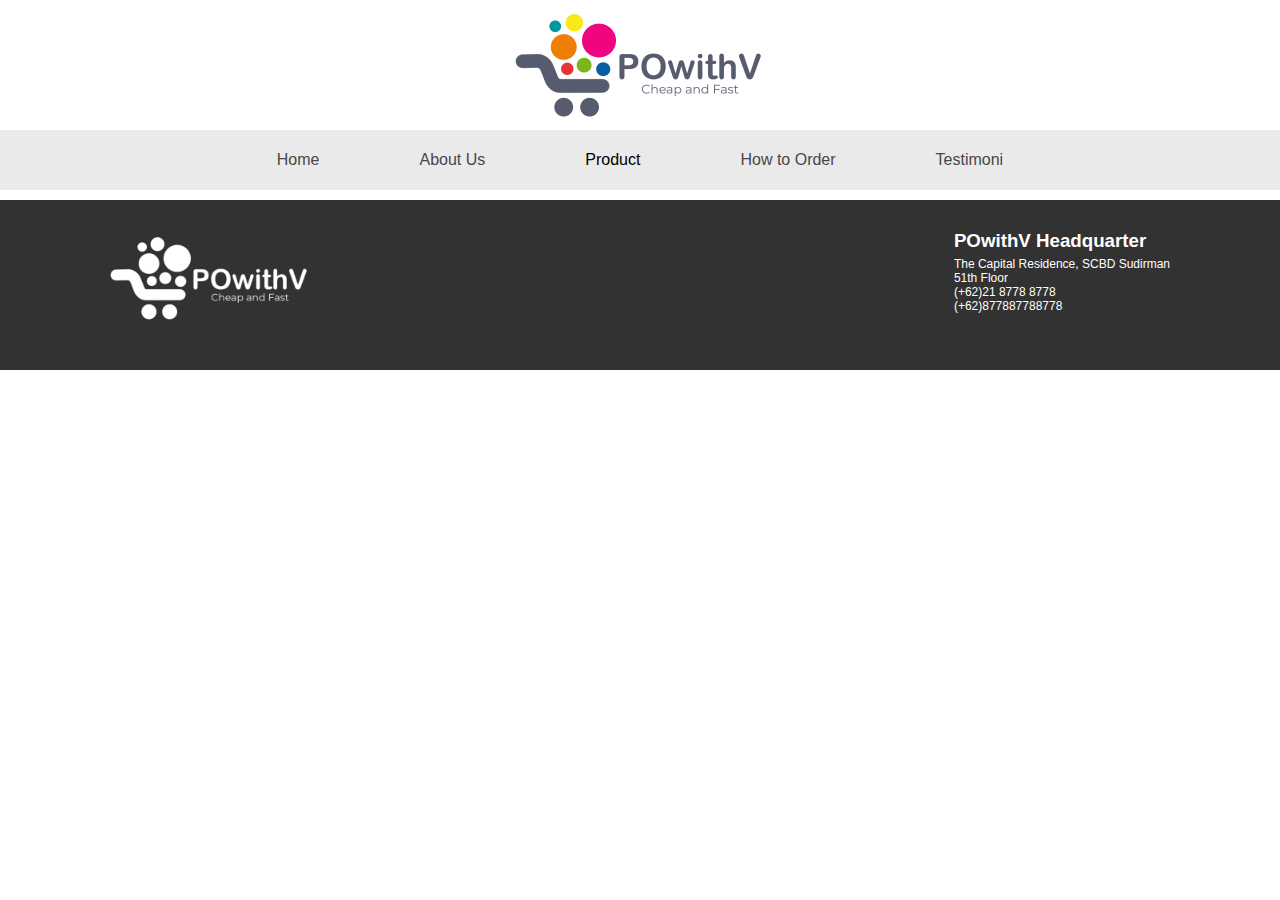
==== about.html @ 33951aec "first commit" ====
<html>
    <head>
        <title>PooWithV</title>
        <link rel="stylesheet" href="styles/style.css">
    </head>
    <body>
            <div class="header">
                <div class="logo"><img src="images/logo.png" alt="logo" width="200px"></div>    
            </div>
        <div class="navbar">
            <div onclick=goIndex();>Home</div>
            <div onclick=goAbout();>About Us</div>
            <div class="Product">
                <a href="#">Product</a>
                <ul>
                    <li>Foods</li>
                    <li>Medicine</li>      
                </ul>
            </div>
            <div onclick=goHow();>How to Order</div>
            <div onclick=goTesti();>Testimoni</div>
        </div>
        <div class="content">
            
        </div>
        <div class="footer">
            <div class="footercontain">
                <div class="logoFooter"><img src="images/logohorizontall copy.png" alt="logo"width="200px" ></div>
                <span class="hqfooter">
                    <h3>POwithV Headquarter</h3>
                    <p>The Capital Residence, SCBD Sudirman <br>
                            51th Floor <br>
                            (+62)21 8778 8778 <br>
                            (+62)877887788778</p>
                </span>
            </div>
        </div>
        <script src="/script/script.js"></script>
    </body>
</html>
---- styles/style.css ----
* {
  padding: 0;
  margin: 0;
  font-family: 'Lucida Sans', 'Lucida Sans Regular', 'Lucida Grande', 'Lucida Sans Unicode', Geneva, Verdana, sans-serif;
  user-select: none;
}

.logo > img {
  margin-top: 25px;
  margin-bottom: 10px;
  width: 250px;
}

.header {
  margin-top: 10px;
  background:white;
  width: 100%;
  height: 100px;
  font-size: 30px;
  color: white;
  display: flex;
  justify-content: center;
  align-items: center;
}

.navbar {
  background: #eaeaea;
  display: flex;
  height: 60px;
  margin-top: 20px;
  flex-direction: row;
  color: rgb(71, 71, 71);
  justify-content: center;
  align-items: center;
}

.news-text {
  font-size: 15px;
  margin: 0 20%;
}

.navbar > div{
  padding: 20px 50px;
}

.navbar > div:hover {
  transition: 200ms ease-in-out;
  background: #e0e0e0;
  cursor: pointer;
}
.product {
  position: relative;
  padding: 0;
}

.product > ul {
  display: none;
  list-style: none;
}

.product:hover > ul {
  top: 100%;
  width: 100%;
  height: 116px;
  left: 0;
  display: inline-block;
  position: absolute;
  background: #bdbdbd;
}

.product:hover >  ul > li {
  text-align: center;
  transition: 200ms ease-in-out;
  padding: 20px;
  color:black;
  margin: 0;
}

.product ul li:hover {
  background: #929292;
  color: white;
}

.content {
  color: darkslategray;
  text-align: center;
  font-size: 30px;
}

.content > img {
  border-radius: 50%;
  width: 60%;
  -webkit-user-drag: none;
}

.content > a {
  margin: 20px;
}

a {
  text-decoration: none;
  color: black;
}

a:click{
  color: black;
}

.welcome {
  color: teal;
}

.footer {
  background: #323232;
  color: white;
  margin-top: 10px;
  padding: 10px;
  height: 150px;
}

.footercontain {
  margin-top: 20px;
  padding: 0px 100px;
  display: flex;
  justify-content: space-between;
}

.footer > .footercontain > .hqfooter > p {
  margin-top: 5px;
  font-size: 12px;
}

hr.above-nav {
  display: none;
}

#slides{
  display: flex;
  margin: 80px auto;
  position: relative;
  width: 365px;
  height: 319px;
  padding: 10px;
}
#slides > div {
  position: absolute;
  top: 10px;
  left: 10px;
  right: 10px;
  bottom: 10px;
}

#slider{
  overflow:hidden;
  margin: 0 auto;
}

.title{
  text-align: center;
  font-size: 25px;

}

@media only screen and (max-width:600px){
  .navbar {
      display: flex;
      flex-direction: column;
  }
  
  .navbar > div:hover {
      width: 100%;
      text-align: center;
  }
  .product:hover {
      padding-bottom: 0;
  }
  .product:hover > ul {
      margin-top: 1em;
      padding: 0;
      position: relative;
      display: inline-block;
      background: #e9e9e9;
  }

  .footer {
    height: 250px;
  }

  .title {
    color: darkslategrey;
  }

  .footercontain {
    display: flex;
    text-align: center;
    justify-content: center;
  }

  .hqfooter{
    position: absolute;
    margin-top: 120px;
  }

  hr.above-nav {
    display: inherit;
    margin-top: 25px;
  }

  .news-text {
    font-size: 15px;
    margin: 0 40px;;
  }

}
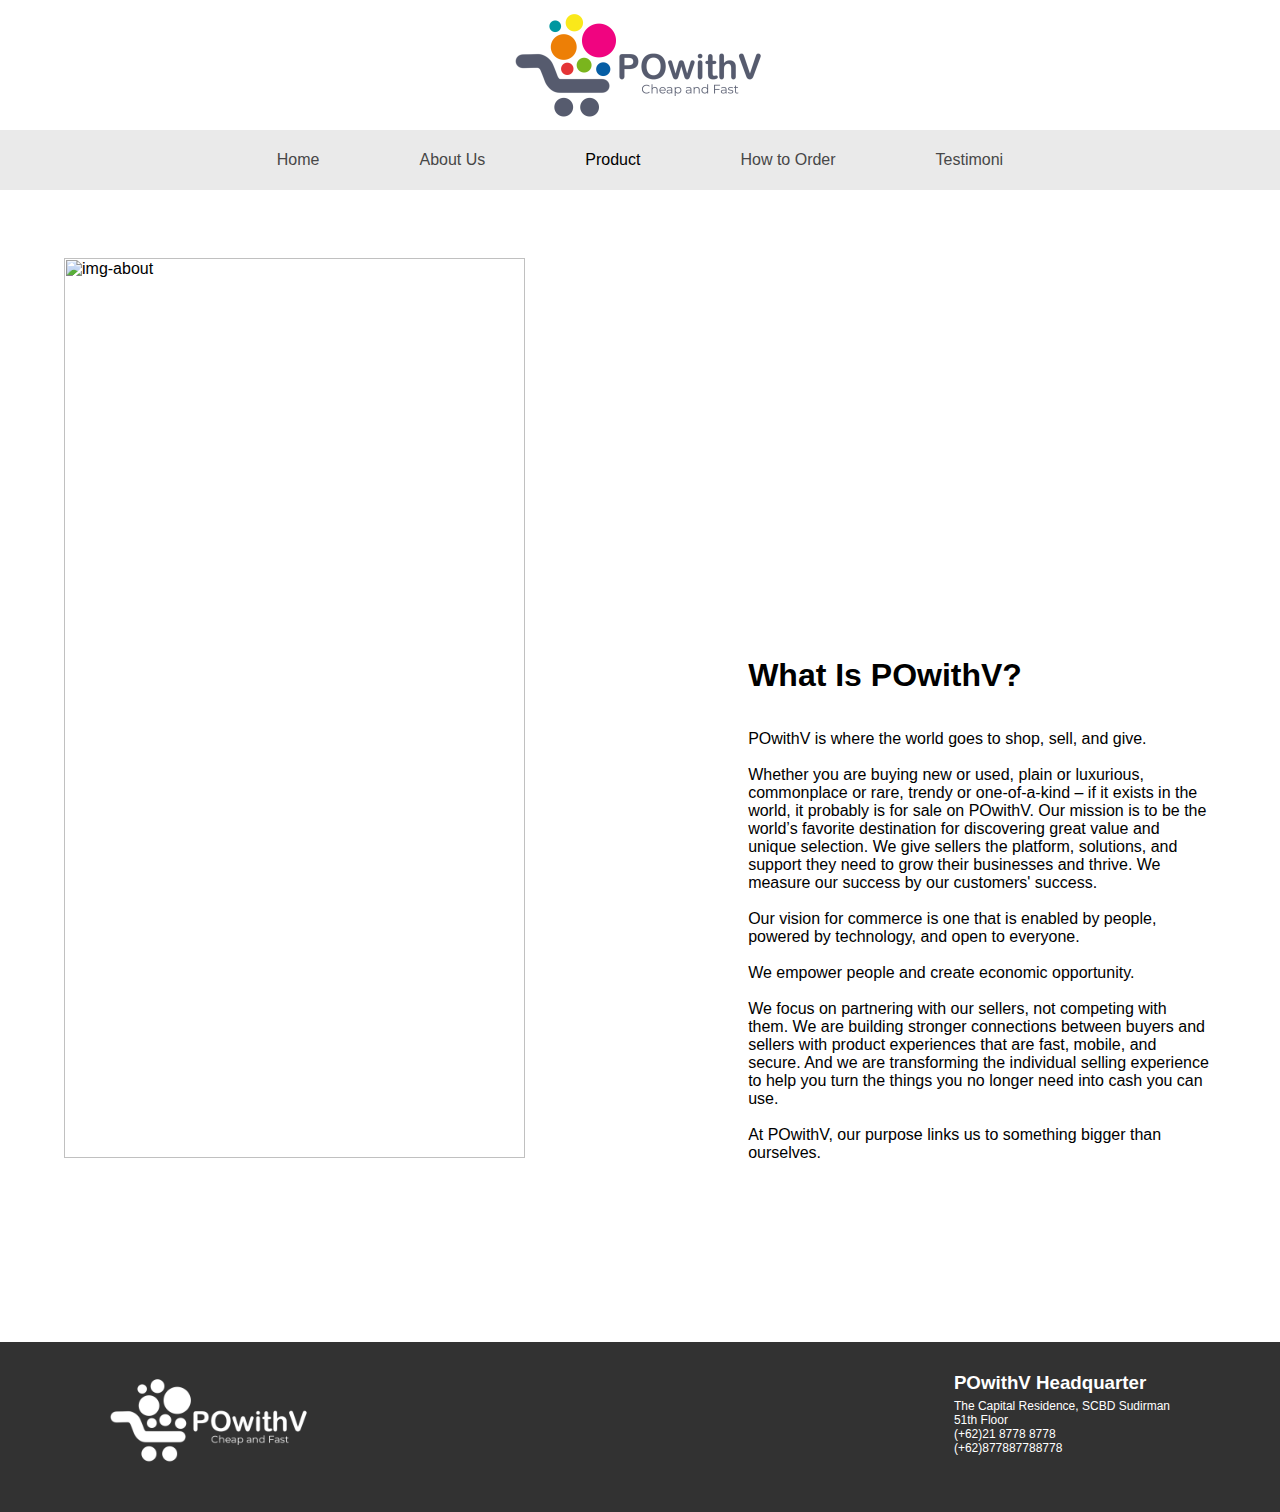
==== commit a4afaba4: "add about" ====
--- a/about.html
+++ b/about.html
@@ -20,10 +20,29 @@
             <div onclick=goHow();>How to Order</div>
             <div onclick=goTesti();>Testimoni</div>
         </div>
-        <div class="content">
-            
+        <div class="container">
+            <br>
         </div>
-        <div class="footer">
+        <div class="grid">
+            <div class="col-50">
+                <img class="img-about" src="https://images.financialexpress.com/2018/12/e-commerce-representational.jpg?w=660&h=440&imflag=true" alt="img-about">
+            </div>
+            <div class="col-40">
+                <h1>What Is POwithV?</h1><br><br>
+                <p>POwithV is where the world goes to shop, sell, and give. <br><br>
+                    Whether you are buying new or used, plain or luxurious, commonplace or rare, trendy or one-of-a-kind – if it exists in the world, it probably is for sale on POwithV. Our mission is to be the world’s favorite destination for discovering great value and unique selection.
+                    We give sellers the platform, solutions, and support they need to grow their businesses and thrive. We measure our success by our customers' success. <br><br>
+                    Our vision for commerce is one that is enabled by people, powered by technology, and open to everyone.
+                    <br><br>
+                    We empower people and create economic opportunity. <br><br>
+                    We focus on partnering with our sellers, not competing with them. We are building stronger connections between buyers and sellers with product experiences that are fast, mobile, and secure. And we are transforming the individual selling experience to help you turn the things you no longer need into cash you can use.
+                    <br><br>
+                    At POwithV, our purpose links us to something bigger than ourselves.
+                </p>
+                <p></p>
+            </div>
+        </div>
+        <div class="about-footer footer">
             <div class="footercontain">
                 <div class="logoFooter"><img src="images/logohorizontall copy.png" alt="logo"width="200px" ></div>
                 <span class="hqfooter">
--- a/styles/style.css
+++ b/styles/style.css
@@ -37,6 +37,7 @@
 .news-text {
   font-size: 15px;
   margin: 0 20%;
+  text-align: center;
 }
 
 .navbar > div{
@@ -113,9 +114,15 @@
 .footer {
   background: #323232;
   color: white;
-  margin-top: 10px;
+  height: 400px;
+  margin-top: 40px;
   padding: 10px;
   height: 150px;
+}
+
+.news-title {
+  font-size: 20px;
+  text-align: center;
 }
 
 .footercontain {
@@ -157,8 +164,38 @@
 
 .title{
   text-align: center;
-  font-size: 25px;
-
+  font-size: 30px;
+
+}
+
+.img-news-parent img{
+  margin-top: 40px;
+  margin-bottom:40px;
+  display: block;
+  margin-left: auto;
+  margin-right: auto;
+  width: 50%;
+}
+
+.grid{
+  padding-top: 50px;
+  width: 90%;
+  margin: 0 auto;
+}
+
+.col-50 {
+  width: 40%;
+  display: inline-block;
+}
+
+.about-footer {
+  margin-top: 180px;
+}
+
+.col-40 {
+  width: 40%;
+  margin-left: 19%;
+  display: inline-block;
 }
 
 @media only screen and (max-width:600px){
@@ -182,10 +219,6 @@
       background: #e9e9e9;
   }
 
-  .footer {
-    height: 250px;
-  }
-
   .title {
     color: darkslategrey;
   }
@@ -205,11 +238,43 @@
     display: inherit;
     margin-top: 25px;
   }
-
   .news-text {
     font-size: 15px;
-    margin: 0 40px;;
-  }
-
-}
-
+    margin: 0 40px;
+  }
+
+  .footer {
+    height: 250px;
+  }
+
+  .img-news-parent img{
+    margin-left: 25%;
+    width: 500px;
+  }
+}
+
+.img-about {
+  width: 100%;
+}
+
+@media only screen and (max-width:1150px){
+  .grid{
+    padding-top: 50px;
+    width: 90%;
+    margin: 0 auto;
+  }
+  .img-about {
+    margin: 0 auto;
+  }
+
+  .col-50 {
+    width: 100%;
+    display: block;
+  }
+  .col-40 {
+    padding-top: 15px;
+    width: 100%;
+    display: block;
+    margin-left: 0px;
+  }
+}
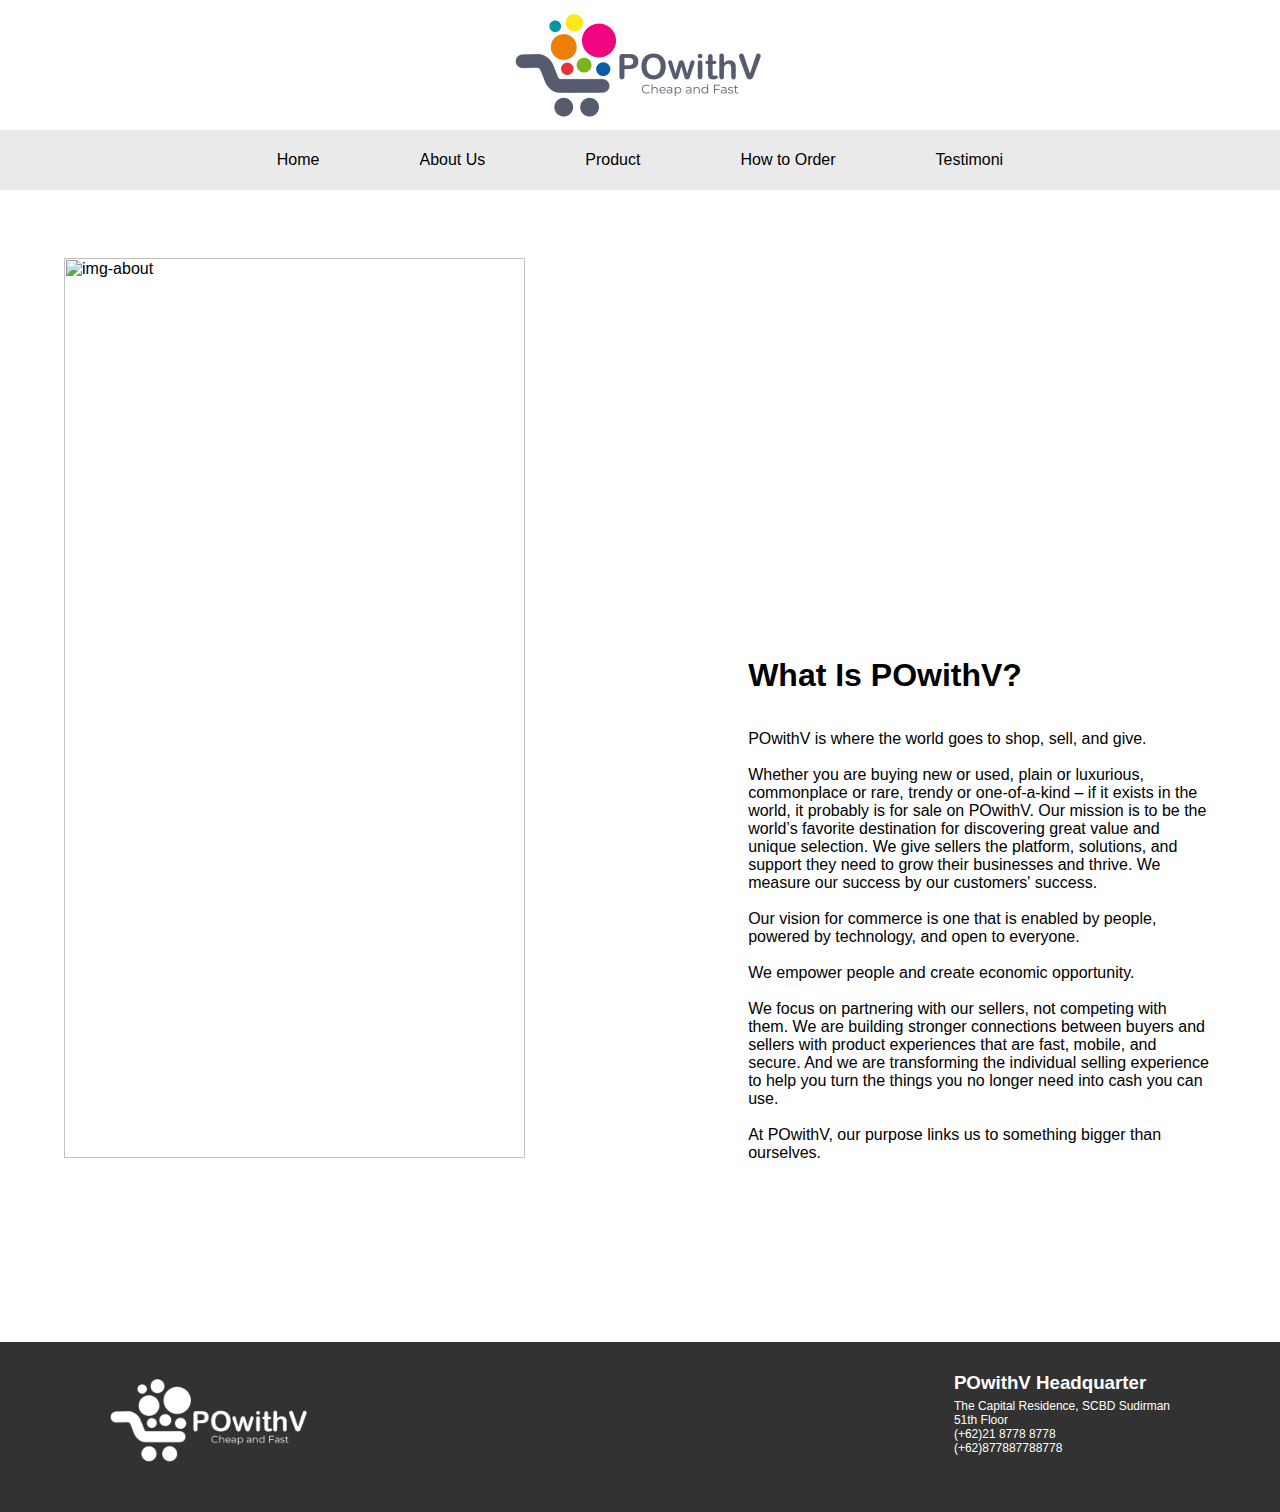
==== commit b737fb36: "navbar" ====
--- a/about.html
+++ b/about.html
@@ -2,24 +2,25 @@
     <head>
         <title>PooWithV</title>
         <link rel="stylesheet" href="styles/style.css">
+        <script src="/script/jquery.js"></script>
     </head>
     <body>
             <div class="header">
                 <div class="logo"><img src="images/logo.png" alt="logo" width="200px"></div>    
             </div>
-        <div class="navbar">
-            <div onclick=goIndex();>Home</div>
-            <div onclick=goAbout();>About Us</div>
-            <div class="Product">
-                <a href="#">Product</a>
-                <ul>
-                    <li>Foods</li>
-                    <li>Medicine</li>      
-                </ul>
+            <div class="navbar">
+                    <div><a href="index.html">Home</a></div>
+                    <div><a href="about.html">About Us</a></div>
+                <div class="product">
+                    <a href="#">Product</a>
+                    <ul>
+                        <li><a href="foods.html">Foods</a></li>
+                        <li><a href="medicine.html">Medicine</a></li>      
+                    </ul>
+                </div>
+                <div><a href="order.html">How to Order</a></div>
+                <div><a href="testimoni.html">Testimoni</a></div>
             </div>
-            <div onclick=goHow();>How to Order</div>
-            <div onclick=goTesti();>Testimoni</div>
-        </div>
         <div class="container">
             <br>
         </div>
--- a/styles/style.css
+++ b/styles/style.css
@@ -200,23 +200,30 @@
 
 @media only screen and (max-width:600px){
   .navbar {
-      display: flex;
-      flex-direction: column;
+    margin-top: 115px;
+    display: flex;
+    flex-direction: column;
   }
   
   .navbar > div:hover {
-      width: 100%;
-      text-align: center;
-  }
-  .product:hover {
-      padding-bottom: 0;
-  }
+    width: 100%;
+    text-align: center;
+  }
+  
+  .product a ul a {
+    margin-top: 0px;
+  }
+  
+  .product ul li {
+    vertical-align: middle;
+  }
+  
   .product:hover > ul {
-      margin-top: 1em;
-      padding: 0;
-      position: relative;
-      display: inline-block;
-      background: #e9e9e9;
+    margin-top: 1em;
+    padding: 0;
+    position: absolute;
+    display: inline-block;
+    background: #e9e9e9;
   }
 
   .title {
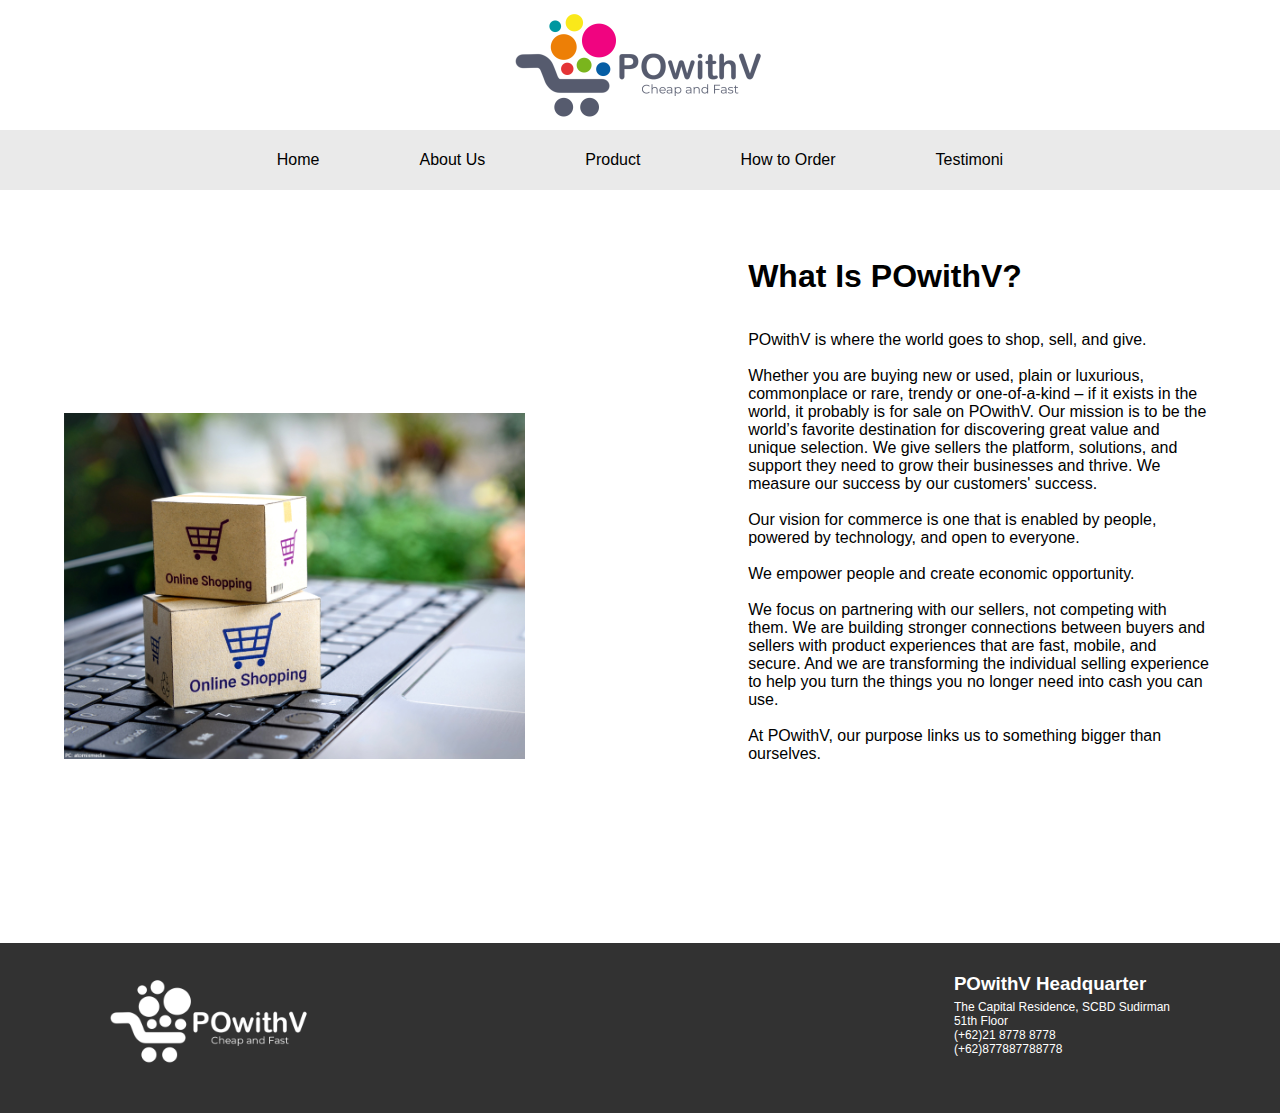
==== commit 7a37f176: "styles tambahan" ====
--- a/about.html
+++ b/about.html
@@ -21,12 +21,10 @@
                 <div><a href="order.html">How to Order</a></div>
                 <div><a href="testimoni.html">Testimoni</a></div>
             </div>
-        <div class="container">
-            <br>
-        </div>
+        <br>
         <div class="grid">
             <div class="col-50">
-                <img class="img-about" src="https://images.financialexpress.com/2018/12/e-commerce-representational.jpg?w=660&h=440&imflag=true" alt="img-about">
+                <img class="img-about" src="/images/about.jpg" alt="img-about">
             </div>
             <div class="col-40">
                 <h1>What Is POwithV?</h1><br><br>
--- a/styles/style.css
+++ b/styles/style.css
@@ -168,6 +168,11 @@
 
 }
 
+img.img-order {
+  width: 100%;
+  margin-bottom: 20%;
+}
+
 .img-news-parent img{
   margin-top: 40px;
   margin-bottom:40px;
@@ -266,7 +271,7 @@
 
 @media only screen and (max-width:1150px){
   .grid{
-    padding-top: 50px;
+    padding-top: 100px;
     width: 90%;
     margin: 0 auto;
   }
@@ -285,3 +290,95 @@
     margin-left: 0px;
   }
 }
+
+
+.testimoniForm .title {
+  margin-top: 50px;
+  display: flex;
+  justify-content: center;
+  text-align: center;
+}
+
+.testimoniForm .title p {
+  width: 750px;
+  font-size: 30px;
+  padding-bottom: 10px;
+}
+
+.testimoniForm form {
+  margin: 75px 0 50px 100px;
+  font-size: 16px;
+}
+
+.testimoniForm form div {
+  font-family: 'Calibri';
+  margin: 30px 0;
+}
+.testimoniForm .formChild {
+  margin-left: 30%;
+}
+
+.testimoniForm form .textBox input{
+  width: 60%;
+  height: 50px;
+  border: 2px solid #e5e3e3;
+  border-radius: 5px;
+  padding: 0 8px;
+  font-size: 18px;
+  outline: none;
+}
+
+.testimoniForm form .rateProduct select #empty{
+  display: none;
+  font-size: 18px;
+}
+
+.testimoniForm form .textarea textarea {
+  width: 60%;
+  border: 2px solid #e5e3e3;
+  border-radius: 5px;
+  padding: 8px;
+  outline: none;
+  font-size: 18px;
+}
+
+.testimoniForm form .radioBtn input {
+  margin: 0 4px 0 10px;
+}
+
+.testimoniForm form .confirm button {
+  font-family: 'Calibri', sans-serif;
+  font-size: 15px;
+  color: #ffffff;
+  background-color: green;
+  border: none;
+  border-radius: 5px;
+  padding: 5px 10px;
+  width: 200px;
+  height: 50px;
+  outline: none;
+  cursor: pointer;
+}
+
+.testimoniForm form .confirm button:hover {
+  background-color: #88E058;
+}
+
+.testimoniForm form .reset button {
+  font-family: 'Calibri', sans-serif;
+  font-size: 15px;
+  color: #ffffff;
+  background-color: red;
+  border: none;
+  width: 200px;
+  border-radius: 5px;
+  padding: 5px 10px;
+  outline: none;
+  cursor: pointer;
+}
+
+.testimoniForm form .reset button:hover {
+  background-color: #FF4500;
+}
+
+
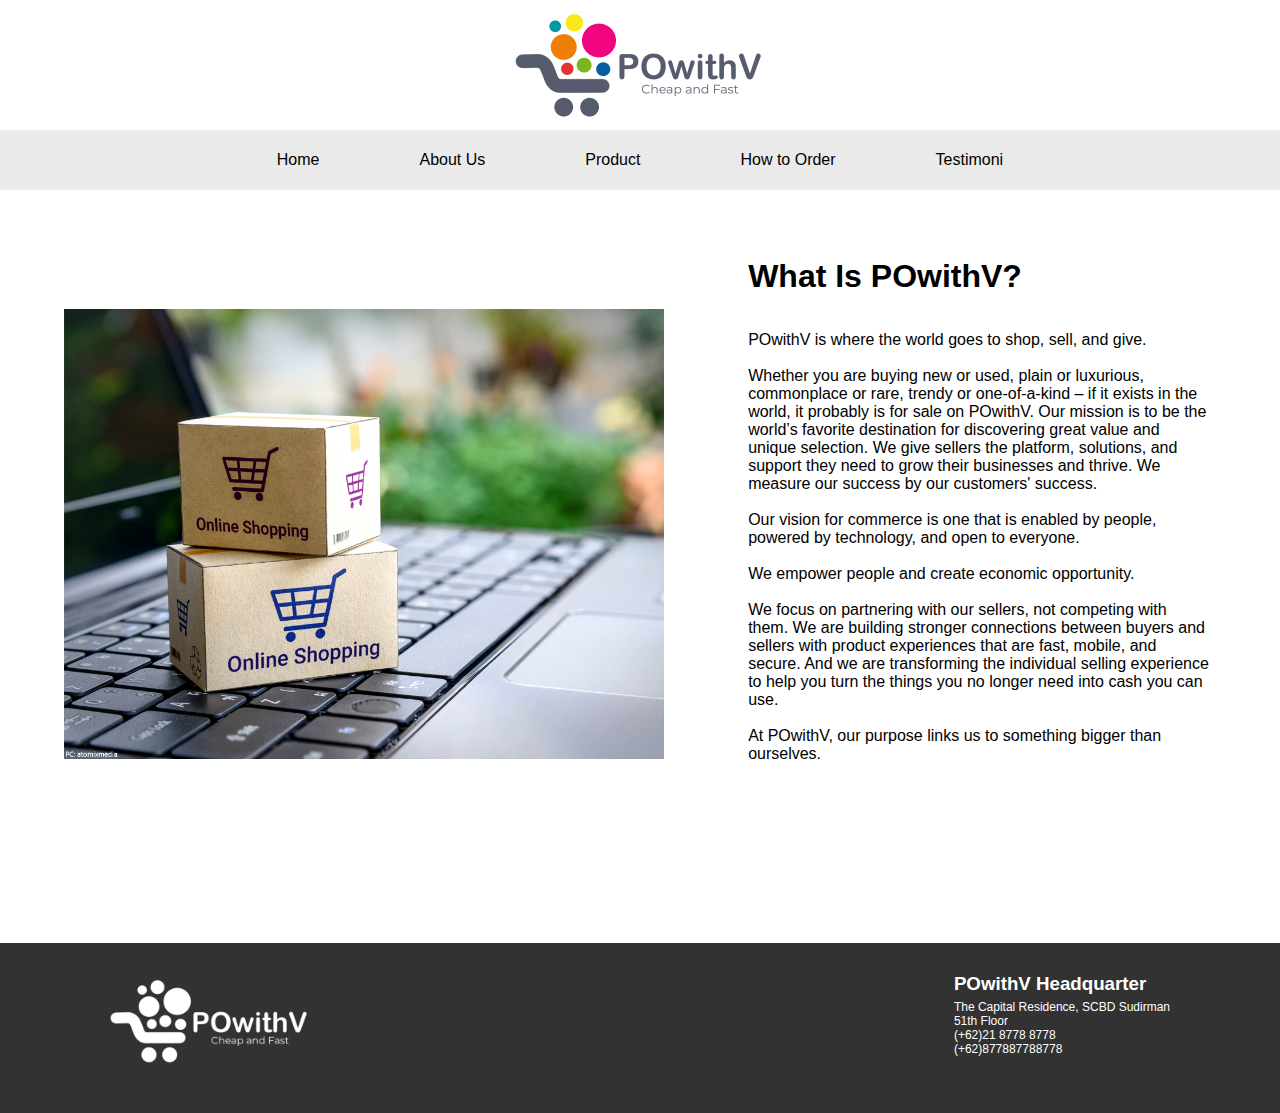
==== commit 5682a6ab: "testi style" ====
--- a/about.html
+++ b/about.html
@@ -8,6 +8,7 @@
             <div class="header">
                 <div class="logo"><img src="images/logo.png" alt="logo" width="200px"></div>    
             </div>
+            <hr class="above-nav">
             <div class="navbar">
                     <div><a href="index.html">Home</a></div>
                     <div><a href="about.html">About Us</a></div>
--- a/styles/style.css
+++ b/styles/style.css
@@ -168,11 +168,6 @@
 
 }
 
-img.img-order {
-  width: 100%;
-  margin-bottom: 20%;
-}
-
 .img-news-parent img{
   margin-top: 40px;
   margin-bottom:40px;
@@ -203,13 +198,34 @@
   display: inline-block;
 }
 
+.img-about {
+  width: 600px;
+}
+
 @media only screen and (max-width:600px){
   .navbar {
-    margin-top: 115px;
+    margin-top: 0px;
     display: flex;
     flex-direction: column;
+    height: 300px;
   }
   
+  .testimoniForm form .textBox input{
+    width: 90%!important;
+  }
+
+  .testimoniForm .formChild {
+      margin-left:10%!important;
+  }
+
+  .testimoniForm form .textarea textarea {
+    width: 90%!important;
+  }
+
+  .testimoniForm form .confirm button {
+    width: 90%!important;
+  }
+
   .navbar > div:hover {
     width: 100%;
     text-align: center;
@@ -246,6 +262,10 @@
     margin-top: 120px;
   }
 
+  .img-about {
+    width: 400px;
+  }
+
   hr.above-nav {
     display: inherit;
     margin-top: 25px;
@@ -265,11 +285,11 @@
   }
 }
 
-.img-about {
-  width: 100%;
-}
-
 @media only screen and (max-width:1150px){
+  .img-about {
+    width: 450px;
+  }
+
   .grid{
     padding-top: 100px;
     width: 90%;
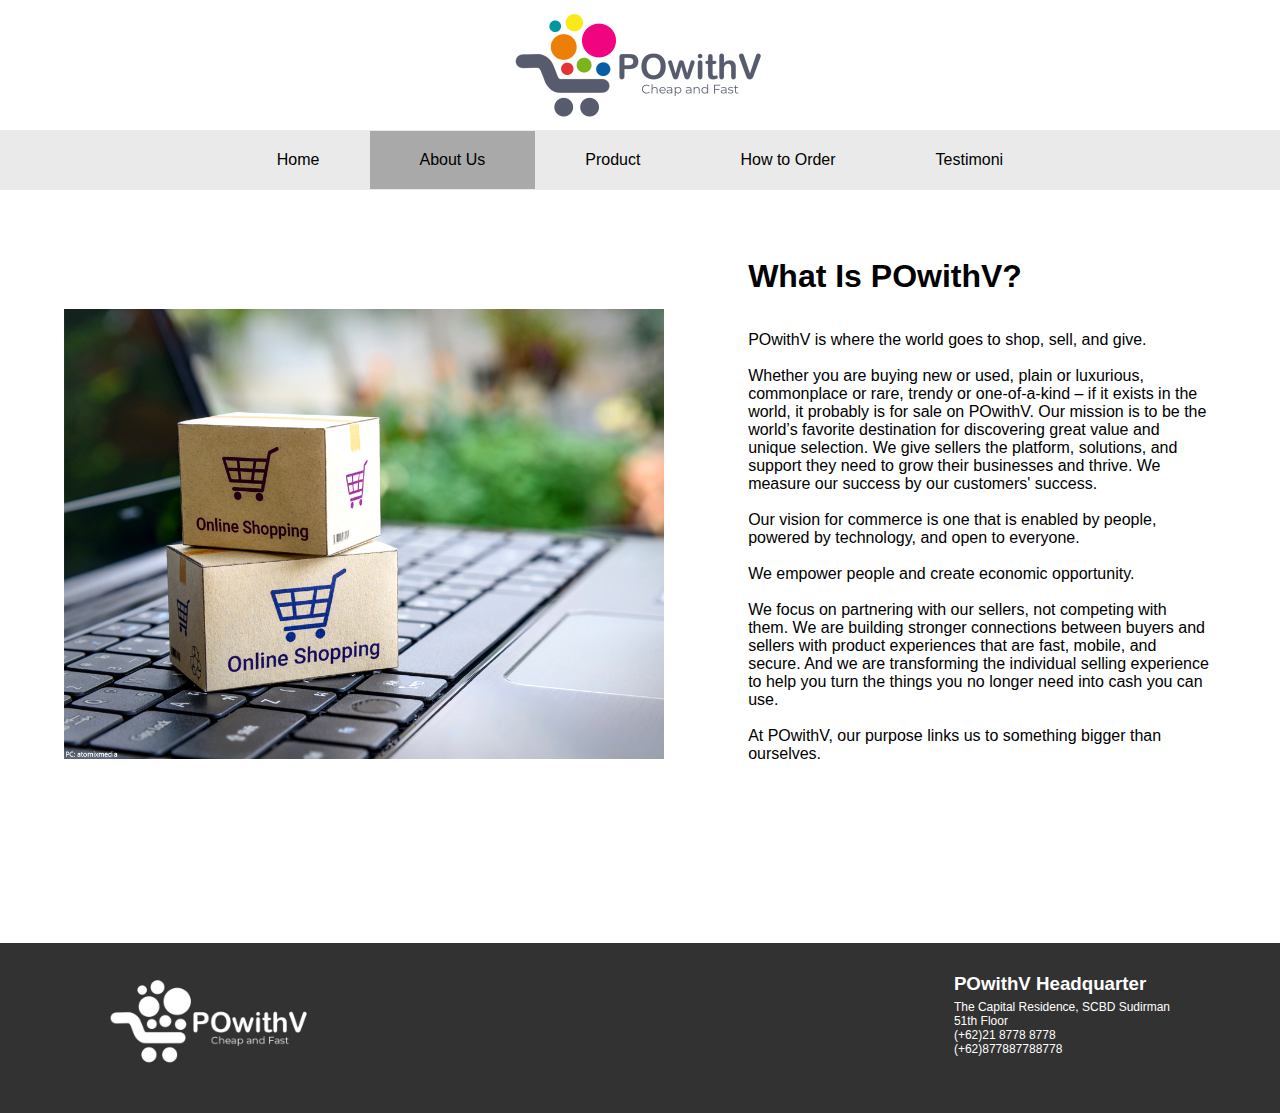
==== commit 3ee9132e: "add new navbar" ====
--- a/about.html
+++ b/about.html
@@ -11,7 +11,7 @@
             <hr class="above-nav">
             <div class="navbar">
                     <div><a href="index.html">Home</a></div>
-                    <div><a href="about.html">About Us</a></div>
+                    <div class="active"><a href="about.html">About Us</a></div>
                 <div class="product">
                     <a href="#">Product</a>
                     <ul>
--- a/styles/style.css
+++ b/styles/style.css
@@ -77,6 +77,10 @@
   margin: 0;
 }
 
+.active {
+  background: darkgray;
+}
+
 .product ul li:hover {
   background: #929292;
   color: white;
@@ -181,6 +185,7 @@
   padding-top: 50px;
   width: 90%;
   margin: 0 auto;
+  margin-bottom: 150px;
 }
 
 .col-50 {
@@ -202,6 +207,60 @@
   width: 600px;
 }
 
+.content {
+  margin-top: 100px;
+  width: 100%;
+  display: flex;
+  flex-direction: column;
+  justify-content: center;
+  align-items: center;
+}
+
+.content .foods {
+  margin-bottom: 20px;
+  display: flex;
+  justify-content: center;
+  align-items: center;
+  flex-direction: column; 
+  width: 400px;
+  height: 400px;
+}
+
+.content .foods:hover {
+  background-color: #bdbdbd;
+  cursor: pointer;
+}
+
+.content .foods img {
+  width: 90%;
+}
+
+.content .foods p {
+  width: fit-content;
+  font-size: 20px;
+}
+
+.content .foods .food-name {
+  margin-top: 20px;
+  border-bottom: 1px solid #111111;
+}
+
+
+/* foods */
+
+img.img-obat {
+  margin-left: 30%;
+  width: 600px;
+}
+
+.medicine-content {
+  text-align: center;
+  margin-top: 20px;
+  margin-right: 20%;
+  margin-left: 20%;
+}
+/* 
+>>>>>>> e9c1d7dfac5ad84c38fc5177a9f3e9afc0adf278 */
 @media only screen and (max-width:600px){
   .navbar {
     margin-top: 0px;
@@ -209,6 +268,11 @@
     flex-direction: column;
     height: 300px;
   }
+
+  img.img-obat {
+    margin-left: 10%!important;
+    width: 450px;
+  }
   
   .testimoniForm form .textBox input{
     width: 90%!important;
@@ -240,11 +304,11 @@
   }
   
   .product:hover > ul {
-    margin-top: 1em;
+    /* margin-top: 1em; */
     padding: 0;
     position: absolute;
     display: inline-block;
-    background: #e9e9e9;
+    background: dark!important;
   }
 
   .title {
